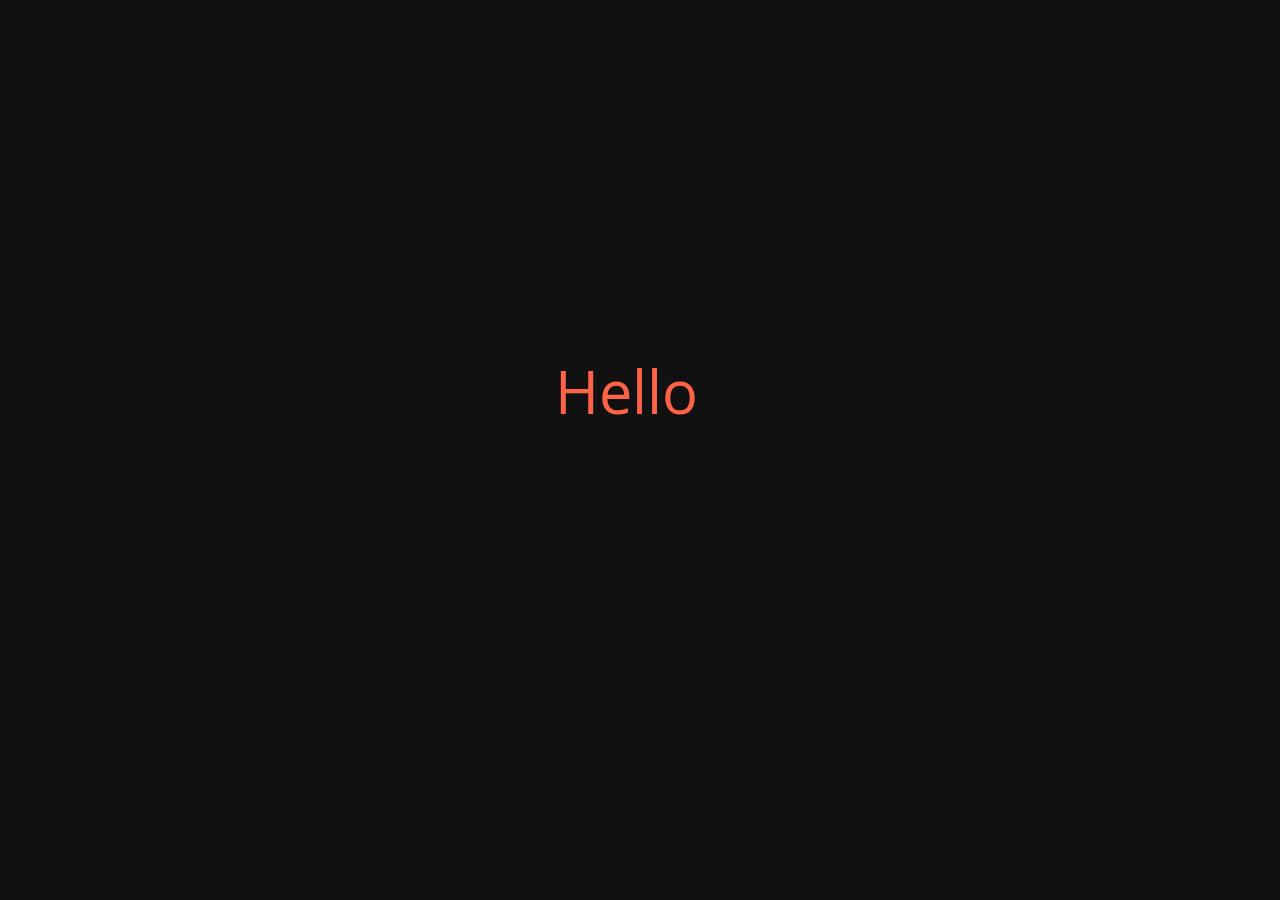
==== index.html @ a078f981 "Update index.html" ====
<!DOCTYPE html>

<html lang="en">
<head>
  <meta charset="UTF-8">
  <meta name="viewport" content="width=device-width, initial-scale=1.0">
  <title>HELLO!!</title>
  <link href="style.css" rel="stylesheet" type="text/css" />
  <link rel="icon" href="2.png" type="image/gif" sizes="16x16">

</head>

<body>

  <div class='console-container'><span id='text'></span><div class='console-underscore' id='console'>&#95;</div></div>

  
  
</body>

<script>
// function([string1, string2],target id,[color1,color2])    
consoleText(['Hello i am Disco.', 'This is my portfolio', 'Take a look'], 'text',['tomato','rebeccapurple','aliceblue']);

function consoleText(words, id, colors) {
  if (colors === undefined) colors = ['#fff'];
  var visible = true;
  var con = document.getElementById('console');
  var letterCount = 1;
  var x = 1;
  var waiting = false;
  var target = document.getElementById(id)
  target.setAttribute('style', 'color:' + colors[0])
  window.setInterval(function() {

    if (letterCount === 0 && waiting === false) {
      waiting = true;
      target.innerHTML = words[0].substring(0, letterCount)
      window.setTimeout(function() {
        var usedColor = colors.shift();
        colors.push(usedColor);
        var usedWord = words.shift();
        words.push(usedWord);
        x = 1;
        target.setAttribute('style', 'color:' + colors[0])
        letterCount += x;
        waiting = false;
      }, 1000)
    } else if (letterCount === words[0].length + 1 && waiting === false) {
      waiting = true;
      window.setTimeout(function() {
        x = -1;
        letterCount += x;
        waiting = false;
      }, 1000)
    } else if (waiting === false) {
      target.innerHTML = words[0].substring(0, letterCount)
      letterCount += x;
    }
  }, 120)
  window.setInterval(function() {
    if (visible === true) {
      con.className = 'console-underscore hidden'
      visible = false;

    } else {
      con.className = 'console-underscore'

      visible = true;
    }
  }, 400)
}
</script>

</html>
---- style.css ----
@import url(https://fonts.googleapis.com/css?family=Khula:700);
body {
  background: #111;
}
.hidden {
  opacity:0;
}
.console-container {
 
  font-family:Khula;
  font-size:4em;
  text-align:center;
  height:200px;
  width:600px;
  display:block;
  position:absolute;
  color:white;
  top:0;
  bottom:0;
  left:0;
  right:0;
  margin:auto;
}
.console-underscore {
   display:inline-block;
  position:relative;
  top:-0.14em;
  left:10px;
}
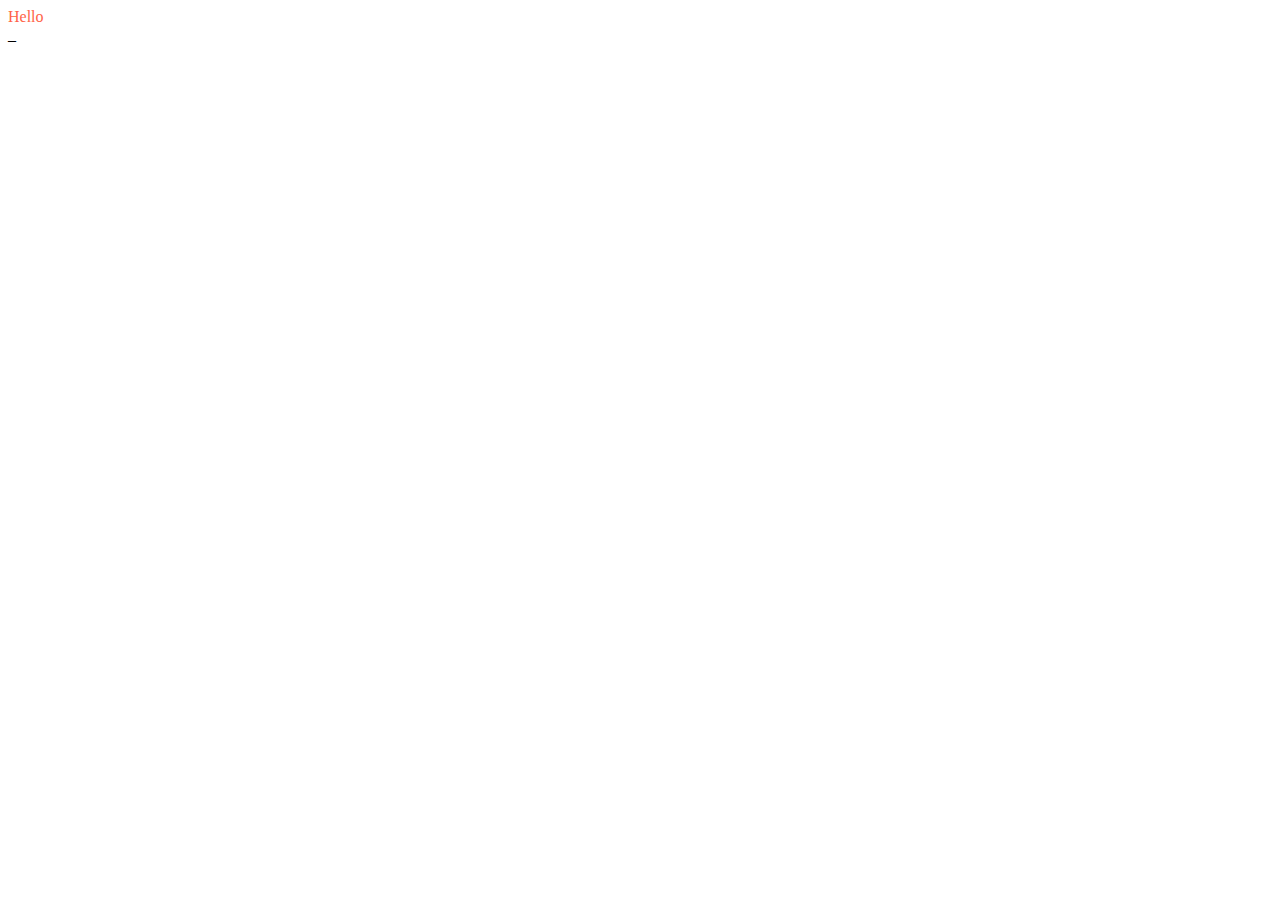
==== commit 950a842a: "finall" ====
--- a/index.html
+++ b/index.html
@@ -1,5 +1,4 @@
 <!DOCTYPE html>
-
 <html lang="en">
 <head>
   <meta charset="UTF-8">
@@ -72,4 +71,4 @@
 }
 </script>
 
-</html>
+</html>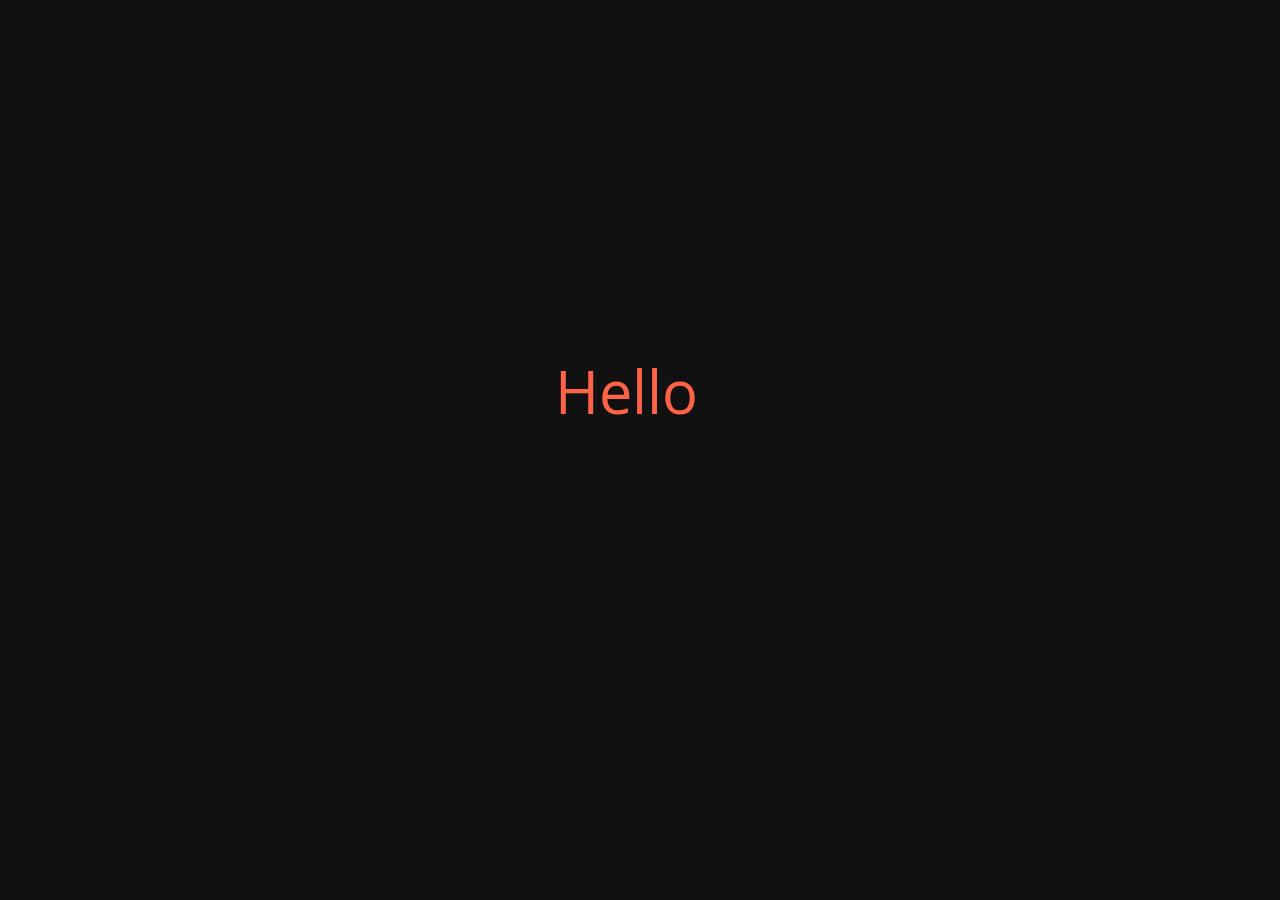
==== commit a9ce1d78: "Update index.html" ====
--- a/index.html
+++ b/index.html
@@ -5,7 +5,7 @@
   <meta name="viewport" content="width=device-width, initial-scale=1.0">
   <title>HELLO!!</title>
   <link href="style.css" rel="stylesheet" type="text/css" />
-  <link rel="icon" href="2.png" type="image/gif" sizes="16x16">
+  <link rel="icon" href="2.png" type="image/png" sizes="16x16">
 
 </head>
 
@@ -71,4 +71,4 @@
 }
 </script>
 
-</html>+</html>
--- a/style.css
+++ b/style.css
@@ -0,0 +1,29 @@
+@import url(https://fonts.googleapis.com/css?family=Khula:700);
+body {
+  background: #111;
+}
+.hidden {
+  opacity:0;
+}
+.console-container {
+ 
+  font-family:Khula;
+  font-size:4em;
+  text-align:center;
+  height:200px;
+  width:600px;
+  display:block;
+  position:absolute;
+  color:white;
+  top:0;
+  bottom:0;
+  left:0;
+  right:0;
+  margin:auto;
+}
+.console-underscore {
+   display:inline-block;
+  position:relative;
+  top:-0.14em;
+  left:10px;
+}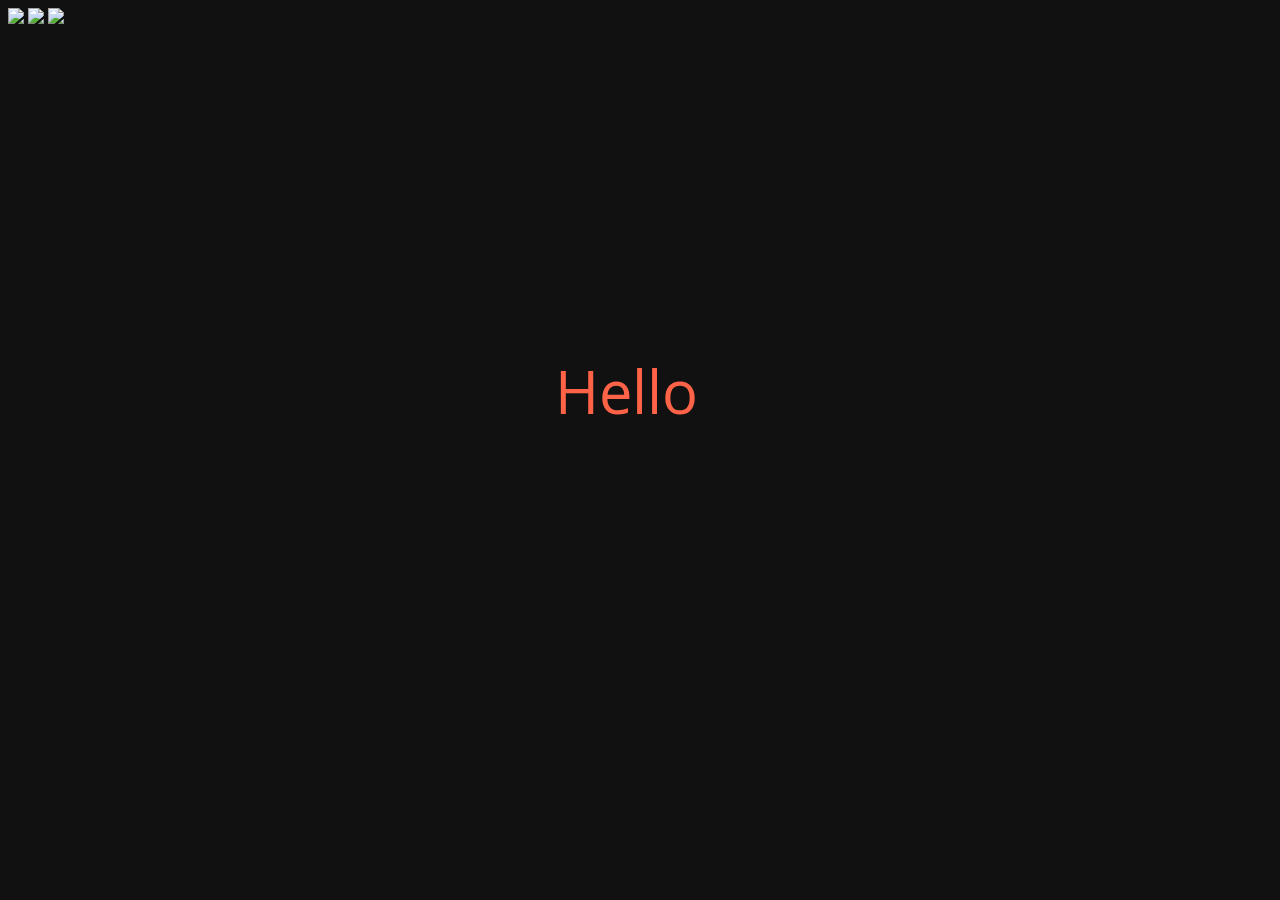
==== commit 98c43acf: "Update index.html" ====
--- a/index.html
+++ b/index.html
@@ -2,7 +2,7 @@
 <html lang="en">
 <head>
   <meta charset="UTF-8">
-  <meta name="viewport" content="width=device-width, initial-scale=1.0">
+  <meta name="viewport" content="width=device-width, initial-scale=0.5">
   <title>HELLO!!</title>
   <link href="style.css" rel="stylesheet" type="text/css" />
   <link rel="icon" href="2.png" type="image/png" sizes="16x16">
@@ -10,10 +10,14 @@
 </head>
 
 <body>
-
+  <audio src="Surfaces - Sunday Best [Official Audio].mp3" autoplay="" loop=""></audio>
   <div class='console-container'><span id='text'></span><div class='console-underscore' id='console'>&#95;</div></div>
 
-  
+  <div class="social-bar">
+    <a href='https://github.com/infzer'><img src="1.png"></a>
+    <a href='https://steamcommunity.com/profiles/76561198262999532/'><img src="3.png"></a>
+    <a href='https://open.spotify.com/user/koz58wji7one14y5tzens33kn?si=gv5yt7J3RxCcvYhbJpfDKg'><img src="4.png"></a>
+  </div>
   
 </body>
 
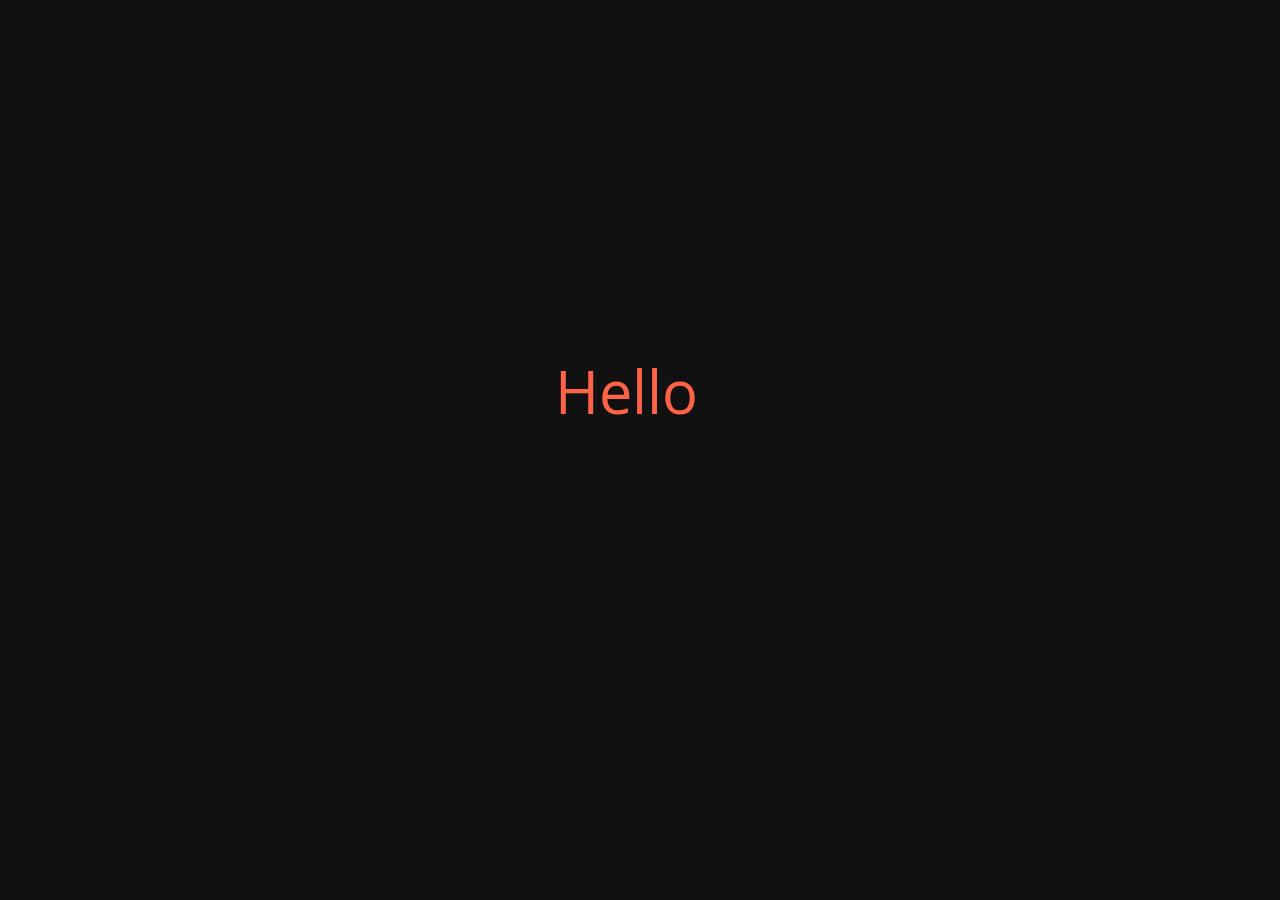
==== commit 22d27125: "Update index.html" ====
--- a/index.html
+++ b/index.html
@@ -13,17 +13,13 @@
   <audio src="Surfaces - Sunday Best [Official Audio].mp3" autoplay="" loop=""></audio>
   <div class='console-container'><span id='text'></span><div class='console-underscore' id='console'>&#95;</div></div>
 
-  <div class="social-bar">
-    <a href='https://github.com/infzer'><img src="1.png"></a>
-    <a href='https://steamcommunity.com/profiles/76561198262999532/'><img src="3.png"></a>
-    <a href='https://open.spotify.com/user/koz58wji7one14y5tzens33kn?si=gv5yt7J3RxCcvYhbJpfDKg'><img src="4.png"></a>
-  </div>
+  
   
 </body>
 
 <script>
 // function([string1, string2],target id,[color1,color2])    
-consoleText(['Hello i am Disco.', 'This is my portfolio', 'Take a look'], 'text',['tomato','rebeccapurple','aliceblue']);
+consoleText(['Hello', 'This is my portfolio', 'Take a look'], 'text',['tomato','rebeccapurple','aliceblue']);
 
 function consoleText(words, id, colors) {
   if (colors === undefined) colors = ['#fff'];
--- a/style.css
+++ b/style.css
@@ -26,4 +26,12 @@
   position:relative;
   top:-0.14em;
   left:10px;
-}+}
+
+.social-bar {
+  padding: 5px;
+  position: relative;
+  text-align: center;
+  letter-spacing: 10px;
+  margin-top: 500px;
+}
